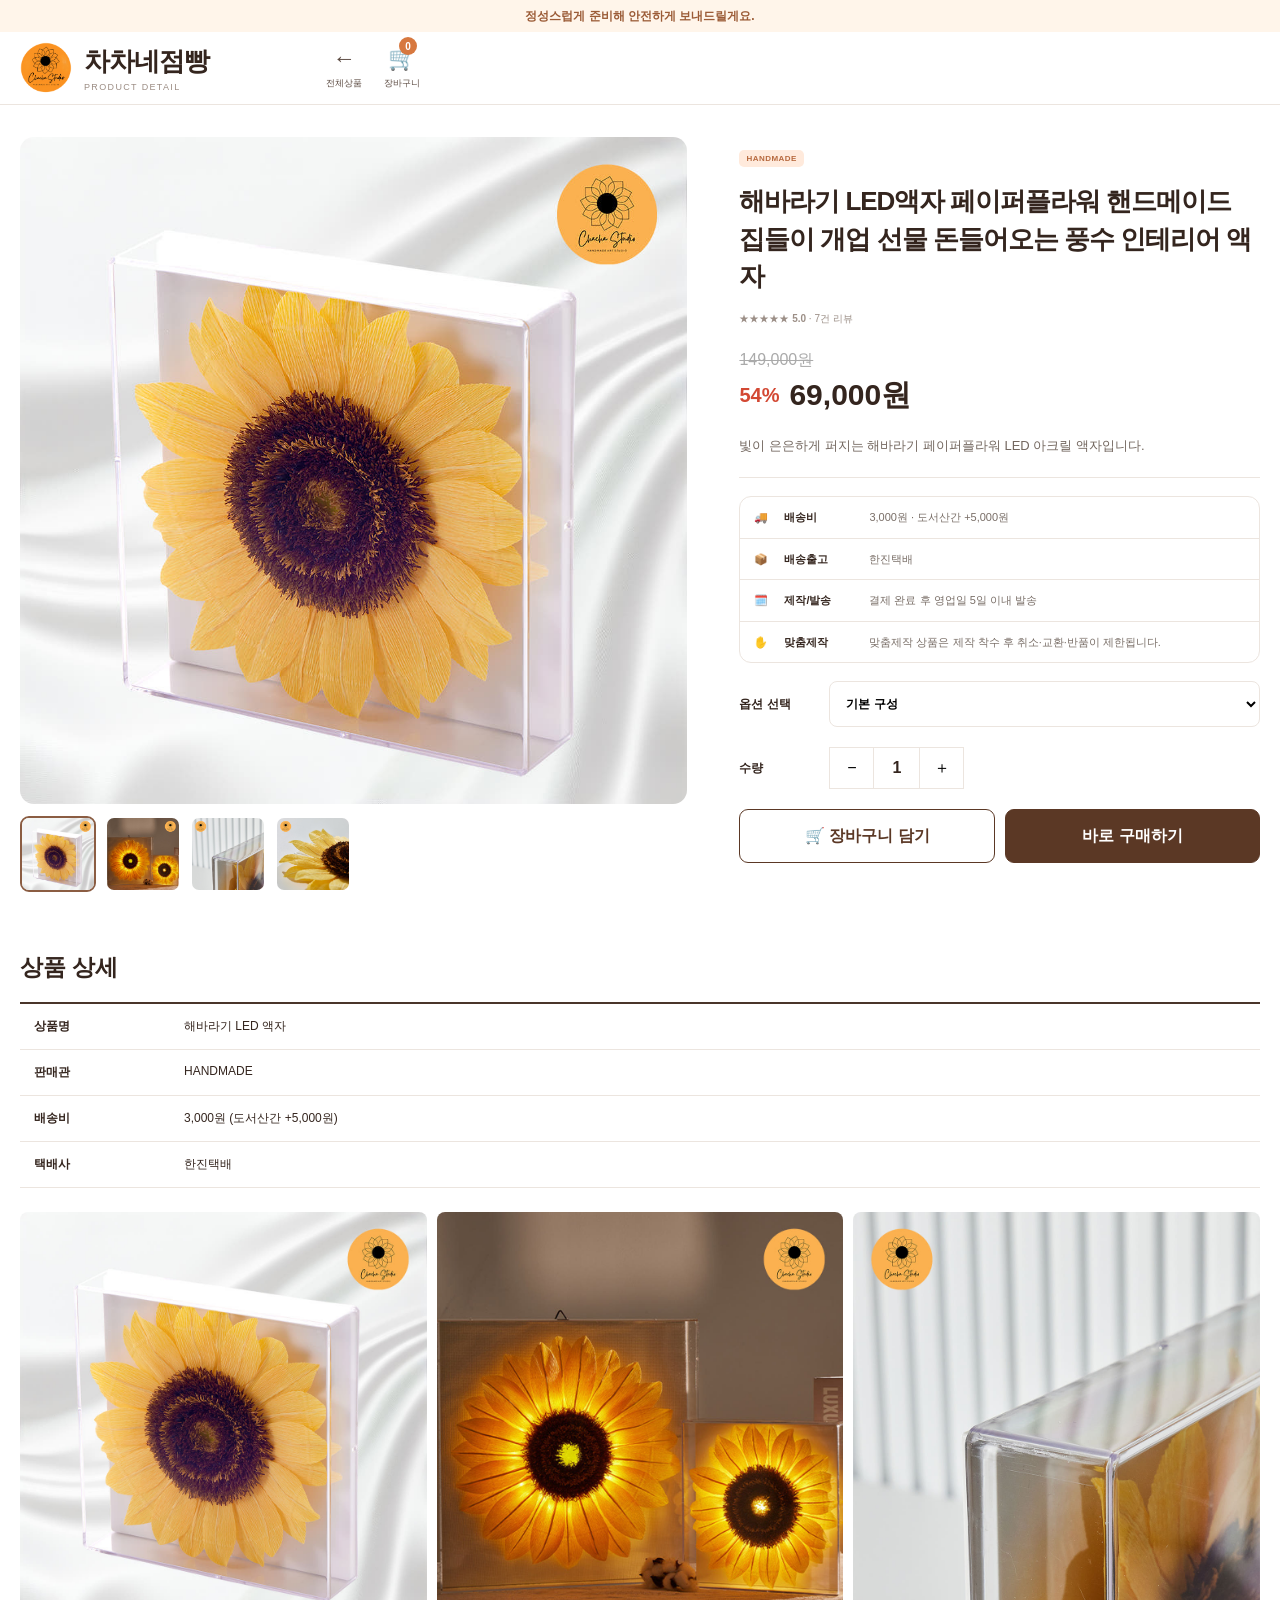
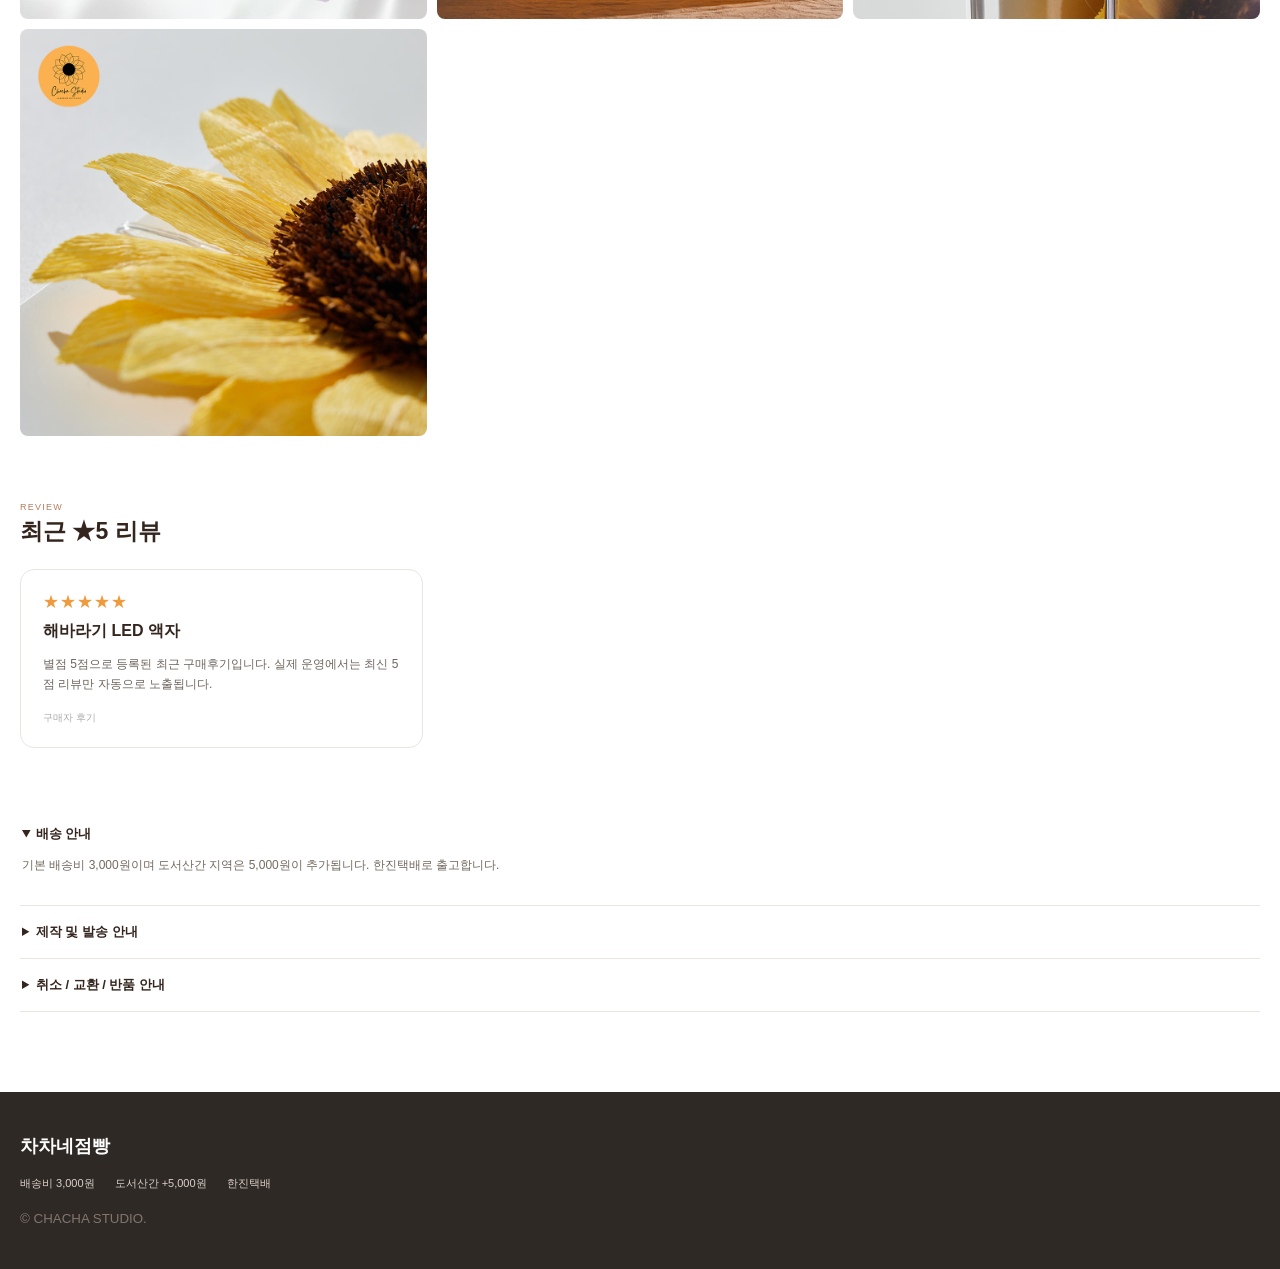
==== product.html @ c846b8ab "Add files via upload" ====
<!doctype html>
<html lang="ko">
<head>
  <meta charset="UTF-8" />
  <meta name="viewport" content="width=device-width, initial-scale=1.0" />
  <title>상품 상세 | 차차네점빵</title>
  <link rel="stylesheet" href="style.css" />
</head>
<body data-page="product">
  <div class="top-notice">정성스럽게 준비해 안전하게 보내드릴게요.</div>
  <header class="site-header compact-header"><div class="header-main wrap"><a class="brand" href="index.html"><img src="images/logo.PNG" alt="로고"><div><strong>차차네점빵</strong><span>PRODUCT DETAIL</span></div></a><div class="header-actions"><a href="shop.html" class="header-action"><span>←</span><small>전체상품</small></a><a href="#" class="header-action cart-link"><span>🛒</span><b class="cart-count">0</b><small>장바구니</small></a></div></div></header>
  <main class="product-detail wrap" id="productDetail"></main>
  <footer class="site-footer"><div class="wrap footer-inner"><strong>차차네점빵</strong><div class="footer-policy"><span>배송비 3,000원</span><span>도서산간 +5,000원</span><span>한진택배</span></div><small>© CHACHA STUDIO.</small></div></footer>
  <script src="products.js"></script><script src="script.js"></script>
</body>
</html>
---- style.css ----
:root{--ink:#34251e;--muted:#786d66;--line:#ece5df;--cream:#fffaf4;--peach:#f3a16f;--orange:#d7783f;--brown:#6d422b;--green:#758765;--soft-green:#eff4ec;--soft-peach:#fff1e8;--card:#fff;--shadow:0 12px 35px rgba(89,62,45,.08)}
*{box-sizing:border-box}html{scroll-behavior:smooth}body{margin:0;font-family:-apple-system,BlinkMacSystemFont,"Apple SD Gothic Neo","Noto Sans KR",sans-serif;color:var(--ink);background:#fff}a{color:inherit;text-decoration:none}button,input,select{font:inherit}button{cursor:pointer}img{display:block;max-width:100%}.wrap{width:min(1240px,calc(100% - 36px));margin:0 auto}.top-notice{min-height:32px;display:grid;place-items:center;padding:7px 16px;background:#fff5ea;color:#9b5b36;font-size:12px;font-weight:700;text-align:center}.site-header{position:sticky;top:0;z-index:50;background:rgba(255,255,255,.96);backdrop-filter:blur(14px);border-bottom:1px solid var(--line)}.header-main{min-height:88px;display:flex;align-items:center;gap:36px}.brand{display:flex;align-items:center;gap:12px;min-width:270px}.brand img{width:52px;height:52px;border-radius:50%;object-fit:cover}.brand strong{display:block;font-family:Georgia,"Times New Roman",serif;font-size:26px;letter-spacing:-.04em}.brand span{display:block;margin-top:3px;font-size:9px;letter-spacing:.15em;color:#9c8d84}.search-box{flex:1;max-width:430px;margin:auto;position:relative}.search-box input{width:100%;height:48px;padding:0 52px 0 20px;border:1px solid #e7ddd5;border-radius:25px;background:#fff;outline:none}.search-box input:focus{border-color:#b68a6f;box-shadow:0 0 0 3px rgba(182,138,111,.12)}.search-box button{position:absolute;right:8px;top:6px;width:38px;height:38px;border:0;background:transparent;font-size:25px;color:var(--brown)}.header-actions{display:flex;align-items:center;gap:22px}.header-action{position:relative;text-align:center;color:#5c4b42}.header-action span{display:block;font-size:23px;line-height:1.1}.header-action small{font-size:9px;white-space:nowrap}.cart-count{position:absolute;top:-9px;right:3px;display:grid;place-items:center;min-width:18px;height:18px;padding:0 5px;border-radius:10px;background:var(--orange);color:#fff;font-size:10px}.mobile-menu-button{display:none;border:0;background:transparent;font-size:25px}.main-nav{border-top:1px solid #f4efeb}.nav-inner{display:flex;align-items:center;justify-content:space-between;min-height:58px;gap:18px}.nav-inner a{display:flex;align-items:center;gap:6px;font-size:13px;font-weight:650;white-space:nowrap}.pill{padding:3px 7px;border-radius:999px;font-size:9px}.pill.peach{background:#ffe4d3;color:#c56c3d}.pill.green{background:#e3efe2;color:#617b59}.dual-hero{display:grid;grid-template-columns:1fr 1fr;gap:20px;padding-top:24px}.hero-card{position:relative;min-height:390px;border-radius:16px;overflow:hidden;background:#f7f1eb}.hero-card>img{position:absolute;right:0;top:0;width:57%;height:100%;object-fit:cover}.hero-card::after{content:"";position:absolute;inset:0;background:linear-gradient(90deg,rgba(255,251,247,.98) 0%,rgba(255,251,247,.9) 38%,rgba(255,251,247,.08) 68%);pointer-events:none}.cat-hero::after{background:linear-gradient(90deg,rgba(247,247,239,.98) 0%,rgba(247,247,239,.9) 39%,rgba(247,247,239,.06) 68%)}.hero-copy{position:relative;z-index:2;padding:58px 38px;max-width:54%}.hero-copy>span{font-size:10px;letter-spacing:.18em;color:#aa7b61}.hero-copy h1{margin:9px 0 18px;font:700 34px/1.08 Georgia,serif}.hero-copy h1 em{font:700 20px/1.4 inherit;font-family:inherit;font-style:normal}.hero-copy p{font-size:14px;line-height:1.8;color:var(--muted)}.primary-btn{display:inline-flex;margin-top:18px;padding:13px 18px;border-radius:7px;color:#fff;font-weight:700;font-size:12px}.handmade-btn{background:#b86535}.cat-btn{background:#71805e}.benefits{display:grid;grid-template-columns:repeat(5,1fr);margin-top:18px;border:1px solid var(--line);border-radius:13px;overflow:hidden;background:#fff}.benefits>div{min-height:74px;display:grid;grid-template-columns:34px 1fr;grid-template-rows:auto auto;align-content:center;padding:12px 20px;border-right:1px solid var(--line)}.benefits>div:last-child{border-right:0}.benefits b{grid-row:1/3;font-size:24px}.benefits strong{font-size:12px}.benefits span{font-size:10px;color:#8e827a}.best-sections{display:grid;grid-template-columns:1fr 1fr;gap:20px;margin-top:24px}.best-panel{padding:28px 26px;border-radius:16px}.handmade-panel{background:linear-gradient(135deg,#fff4ed,#fff)}.cat-panel{background:linear-gradient(135deg,#f3f7ef,#fff)}.section-title-row{display:flex;justify-content:space-between;align-items:flex-end;gap:14px;margin-bottom:20px}.section-title-row span{font-size:9px;letter-spacing:.14em;color:#b57d5d}.section-title-row h2{margin:2px 0;font-size:21px}.section-title-row p{margin:0;color:#8b7e76;font-size:11px}.section-title-row>a{font-size:11px;color:#8b7162}.mini-product-grid{display:grid;grid-template-columns:repeat(4,1fr);gap:12px}.mini-product-card{min-width:0}.product-thumb{position:relative;aspect-ratio:1/1;border-radius:10px;overflow:hidden;background:#f1ece7}.product-thumb img{width:100%;height:100%;object-fit:cover;transition:.3s}.product-card:hover .product-thumb img,.mini-product-card:hover .product-thumb img{transform:scale(1.035)}.product-badge{position:absolute;left:9px;top:9px;padding:5px 8px;border-radius:999px;background:rgba(255,255,255,.92);font-size:8px;font-weight:800}.mini-product-card h3{margin:9px 0 4px;font-size:12px;white-space:nowrap;overflow:hidden;text-overflow:ellipsis}.price-row{display:flex;align-items:center;gap:6px}.price-row b{color:#d45639;font-size:11px}.price-row strong{font-size:13px}.event-grid{display:grid;grid-template-columns:repeat(4,1fr);gap:14px;margin-top:24px;margin-bottom:60px}.event-grid a{position:relative;min-height:102px;padding:22px;border:1px solid var(--line);border-radius:14px;background:#fff}.event-grid strong,.event-grid span{display:block}.event-grid strong{font-size:14px}.event-grid span{margin-top:7px;max-width:80%;font-size:10px;color:#8c8179;line-height:1.5}.event-grid b{position:absolute;right:18px;bottom:15px;font-size:29px}.review-section{padding:15px 0 70px}.wide-title{border-bottom:1px solid var(--line);padding-bottom:18px}.review-grid{display:grid;grid-template-columns:repeat(3,1fr);gap:16px}.review-grid article{padding:22px;border:1px solid var(--line);border-radius:14px}.stars{color:#f09a3e;letter-spacing:.06em}.review-grid strong{display:block;margin:8px 0}.review-grid p{font-size:12px;color:#6f655e;line-height:1.7}.review-grid span{font-size:10px;color:#aaa}.site-footer{padding:42px 0;background:#2f2925;color:#d9d0ca}.footer-inner strong{font-size:18px;color:#fff}.footer-inner p{font-size:11px;line-height:1.6}.footer-policy{display:flex;flex-wrap:wrap;gap:8px 20px;margin:18px 0;font-size:11px}.footer-inner small{color:#80766f}.shop-page{padding-bottom:70px}.shop-hero{padding:55px 20px;text-align:center;background:linear-gradient(110deg,#fff7f0,#f5f5ee);border-radius:0 0 18px 18px}.shop-hero span{font-size:10px;letter-spacing:.2em;color:#aa7d64}.shop-hero h1{margin:8px 0;font:700 40px Georgia,serif}.shop-hero p{font-size:13px;color:#7e7169}.shop-toolbar{display:flex;justify-content:space-between;align-items:center;margin:32px 0 14px}.filter-tabs{display:flex;gap:8px;padding:5px;border-radius:999px;background:#f7f4f1}.filter-tabs button,.category-chips button{border:0;background:transparent;padding:10px 18px;border-radius:999px;font-size:12px}.filter-tabs button.active{background:#5b3b2a;color:#fff}.shop-toolbar select{height:42px;padding:0 35px 0 14px;border:1px solid var(--line);border-radius:10px;background:#fff}.category-chips{display:flex;gap:8px;overflow-x:auto;padding:8px 0 18px}.category-chips button{border:1px solid var(--line);white-space:nowrap;background:#fff}.category-chips button.active{border-color:#b98b6e;background:#fff3e9;color:#9a5f3c}.product-count{margin:6px 0 18px;color:#8a7f77;font-size:12px}.product-grid{display:grid;grid-template-columns:repeat(4,1fr);gap:28px 16px}.product-card-info{padding:12px 2px}.shop-label{display:inline-flex;padding:4px 7px;border-radius:5px;font-size:8px;font-weight:800;letter-spacing:.06em}.shop-label.handmade{background:#ffeadc;color:#b7693e}.shop-label.cat{background:#e7f1e5;color:#607858}.product-card h3{height:42px;margin:8px 0 7px;font-size:13px;line-height:1.55;display:-webkit-box;-webkit-line-clamp:2;-webkit-box-orient:vertical;overflow:hidden}.rating{font-size:10px;color:#9c8f87}.product-card .price-row{margin-top:7px}.product-card .price-row strong{font-size:16px}.empty-result{grid-column:1/-1;padding:80px;text-align:center;color:#999}.product-detail{padding-top:32px;padding-bottom:80px}.detail-top{display:grid;grid-template-columns:minmax(0,1fr) minmax(360px,.78fr);gap:52px}.main-image{aspect-ratio:1/1;border-radius:14px;overflow:hidden;background:#f7f3f0}.main-image img{width:100%;height:100%;object-fit:cover}.thumb-list{display:flex;gap:9px;margin-top:12px;overflow-x:auto}.thumb-list button{flex:0 0 76px;width:76px;height:76px;padding:0;border:2px solid transparent;border-radius:9px;overflow:hidden;background:#fff}.thumb-list button.active{border-color:#8b5d43}.thumb-list img{width:100%;height:100%;object-fit:cover}.purchase-panel{padding:10px 0}.purchase-panel h1{margin:16px 0;font-size:26px;line-height:1.45;letter-spacing:-.04em}.purchase-panel del{display:block;margin-top:24px;color:#aaa}.detail-price{display:flex;align-items:center;gap:10px;margin:4px 0 18px}.detail-price b{font-size:20px;color:#d34833}.detail-price strong{font-size:30px}.detail-desc{padding-bottom:20px;border-bottom:1px solid var(--line);color:#73675f;font-size:13px;line-height:1.8}.service-card{margin:18px 0;border:1px solid var(--line);border-radius:12px;overflow:hidden}.service-card>div{display:grid;grid-template-columns:30px 85px 1fr;align-items:center;padding:12px 14px;border-bottom:1px solid var(--line);font-size:11px}.service-card>div:last-child{border-bottom:0}.service-card span{color:#796e67;line-height:1.5}.option-label{display:grid;grid-template-columns:90px 1fr;align-items:center;margin-top:18px;font-size:12px;font-weight:700}.option-label select{height:46px;border:1px solid var(--line);border-radius:8px;padding:0 12px;background:#fff}.quantity-row{display:flex;align-items:center;gap:0;margin:20px 0}.quantity-row>span{width:90px;font-size:12px;font-weight:700}.quantity-row button,.quantity-row b{display:grid;place-items:center;width:45px;height:42px;border:1px solid var(--line);background:#fff}.quantity-row b{border-left:0;border-right:0}.buy-actions{display:grid;grid-template-columns:1fr 1fr;gap:10px}.outline-btn,.solid-btn{min-height:54px;border-radius:9px;font-weight:800}.outline-btn{border:1px solid #5b3825;background:#fff;color:#5b3825}.solid-btn{border:1px solid #5b3825;background:#5b3825;color:#fff}.detail-content,.product-reviews,.policy-accordion{margin-top:60px}.detail-content>h2,.product-reviews h2{font-size:23px}.detail-info-table{border-top:2px solid #4a352a}.detail-info-table>div{display:grid;grid-template-columns:150px 1fr;padding:14px;border-bottom:1px solid var(--line);font-size:12px}.detail-photo-grid{display:grid;grid-template-columns:repeat(3,1fr);gap:10px;margin-top:24px}.detail-photo-grid img{width:100%;aspect-ratio:1/1;object-fit:cover;border-radius:8px}.empty-review{padding:40px;border:1px solid var(--line);border-radius:12px;text-align:center;color:#999}.policy-accordion details{border-bottom:1px solid var(--line);padding:17px 2px}.policy-accordion summary{font-weight:700;font-size:13px;cursor:pointer}.policy-accordion p{font-size:12px;color:#736960;line-height:1.8}.compact-header .header-main{min-height:72px}
@media(max-width:900px){.header-main{min-height:70px;gap:12px}.brand{min-width:0}.brand img{width:42px;height:42px}.brand strong{font-size:19px}.brand span{display:none}.header-main>.search-box{display:none}.header-actions{margin-left:auto;gap:12px}.header-action small{display:none}.mobile-menu-button{display:block}.main-nav{display:none}.main-nav.open{display:block;position:absolute;left:0;right:0;background:#fff;box-shadow:var(--shadow)}.nav-inner{display:grid;grid-template-columns:1fr 1fr;padding:14px 0}.dual-hero{grid-template-columns:1fr}.hero-card{min-height:330px}.best-sections{grid-template-columns:1fr}.benefits{grid-template-columns:repeat(2,1fr)}.benefits>div:nth-child(2n){border-right:0}.benefits>div:last-child{grid-column:1/-1;border-top:1px solid var(--line)}.product-grid{grid-template-columns:repeat(3,1fr)}.detail-top{grid-template-columns:1fr}.purchase-panel{max-width:none}.detail-photo-grid{grid-template-columns:repeat(2,1fr)}}
@media(max-width:640px){.wrap{width:min(100% - 24px,1240px)}.top-notice{font-size:10px}.header-main{min-height:64px}.brand img{width:38px;height:38px}.brand strong{font-size:18px}.hero-card{min-height:310px}.hero-card>img{width:62%}.hero-copy{padding:42px 22px;max-width:66%}.hero-copy h1{font-size:27px}.hero-copy h1 em{font-size:17px}.hero-copy p{font-size:12px}.benefits>div{padding:11px 13px}.best-panel{padding:22px 16px}.mini-product-grid{grid-template-columns:repeat(2,1fr);gap:18px 10px}.event-grid{grid-template-columns:1fr 1fr}.event-grid a{min-height:112px;padding:17px}.review-grid{grid-template-columns:1fr}.shop-hero{padding:42px 10px}.shop-hero h1{font-size:32px}.shop-toolbar{align-items:flex-start;gap:12px;flex-direction:column}.filter-tabs{width:100%;display:grid;grid-template-columns:repeat(3,1fr)}.filter-tabs button{padding:10px 5px}.shop-toolbar select{align-self:flex-end}.product-grid{grid-template-columns:repeat(2,1fr);gap:24px 10px}.product-card h3{font-size:12px}.product-card .price-row strong{font-size:14px}.detail-top{gap:25px}.purchase-panel h1{font-size:21px}.detail-price strong{font-size:26px}.service-card>div{grid-template-columns:26px 72px 1fr;padding:11px 10px}.buy-actions{position:sticky;bottom:0;z-index:20;padding:10px 0;background:rgba(255,255,255,.96)}.detail-info-table>div{grid-template-columns:90px 1fr}.detail-photo-grid{grid-template-columns:1fr}.thumb-list button{flex-basis:62px;width:62px;height:62px}}
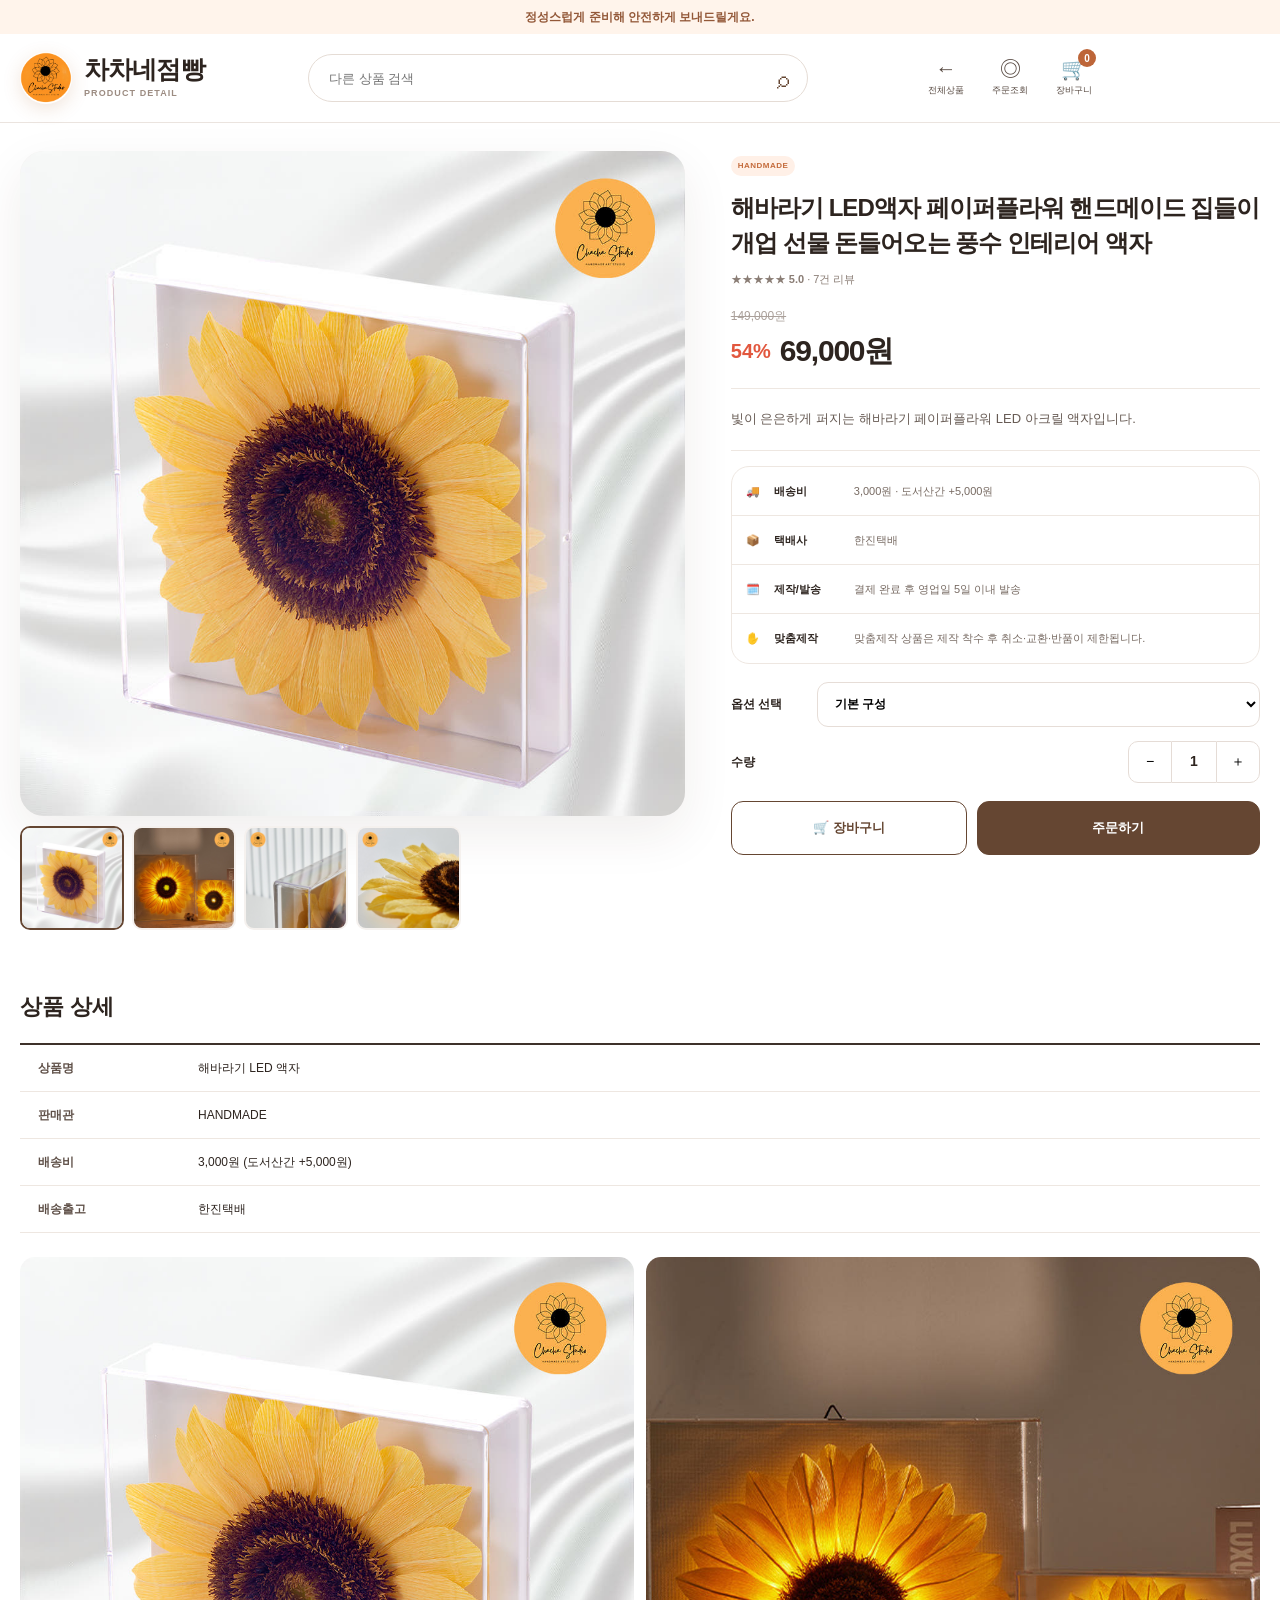
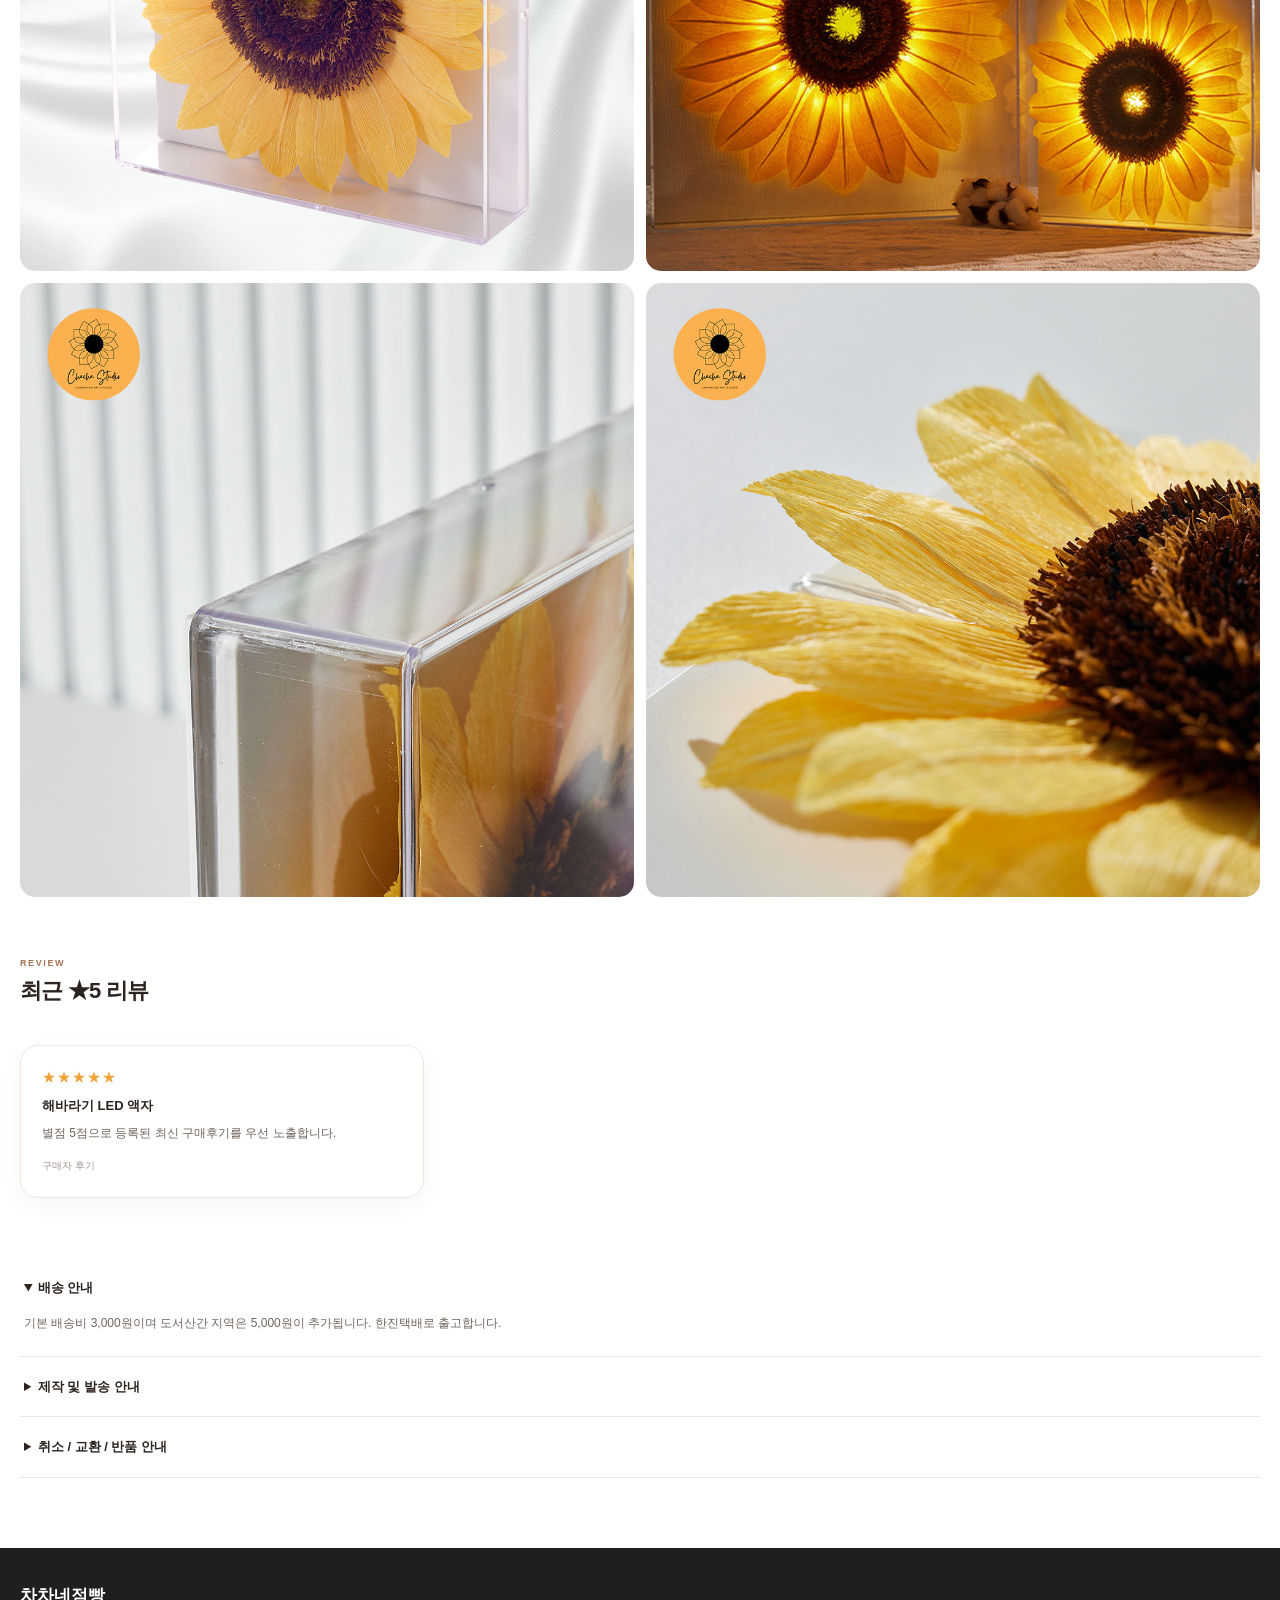
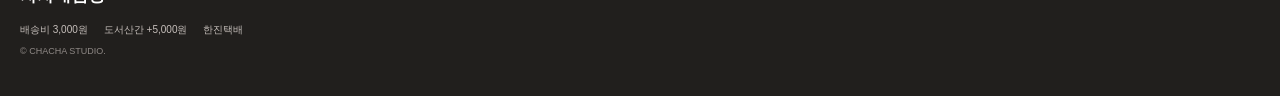
==== commit 78de5707: "Add files via upload" ====
--- a/product.html
+++ b/product.html
@@ -1,16 +1 @@
-<!doctype html>
-<html lang="ko">
-<head>
-  <meta charset="UTF-8" />
-  <meta name="viewport" content="width=device-width, initial-scale=1.0" />
-  <title>상품 상세 | 차차네점빵</title>
-  <link rel="stylesheet" href="style.css" />
-</head>
-<body data-page="product">
-  <div class="top-notice">정성스럽게 준비해 안전하게 보내드릴게요.</div>
-  <header class="site-header compact-header"><div class="header-main wrap"><a class="brand" href="index.html"><img src="images/logo.PNG" alt="로고"><div><strong>차차네점빵</strong><span>PRODUCT DETAIL</span></div></a><div class="header-actions"><a href="shop.html" class="header-action"><span>←</span><small>전체상품</small></a><a href="#" class="header-action cart-link"><span>🛒</span><b class="cart-count">0</b><small>장바구니</small></a></div></div></header>
-  <main class="product-detail wrap" id="productDetail"></main>
-  <footer class="site-footer"><div class="wrap footer-inner"><strong>차차네점빵</strong><div class="footer-policy"><span>배송비 3,000원</span><span>도서산간 +5,000원</span><span>한진택배</span></div><small>© CHACHA STUDIO.</small></div></footer>
-  <script src="products.js"></script><script src="script.js"></script>
-</body>
-</html>
+<!doctype html><html lang="ko"><head><meta charset="UTF-8"><meta name="viewport" content="width=device-width,initial-scale=1"><title>상품 상세 | 차차네점빵</title><link rel="stylesheet" href="style.css"></head><body data-page="product"><div class="top-notice">정성스럽게 준비해 안전하게 보내드릴게요.</div><header class="site-header"><div class="header-main wrap"><a class="brand" href="index.html"><img src="images/logo.PNG" alt="로고"><div><strong>차차네점빵</strong><span>PRODUCT DETAIL</span></div></a><form class="search-box" action="shop.html"><input name="q" placeholder="다른 상품 검색"><button>⌕</button></form><div class="header-actions"><a href="shop.html" class="header-action"><span>←</span><small>전체상품</small></a><a href="order-status.html" class="header-action"><span>◎</span><small>주문조회</small></a><a href="order.html" class="header-action cart-link"><span>🛒</span><b class="cart-count">0</b><small>장바구니</small></a></div></div></header><main class="product-detail wrap" id="productDetail"></main><footer class="site-footer"><div class="wrap footer-inner"><strong>차차네점빵</strong><div class="footer-policy"><span>배송비 3,000원</span><span>도서산간 +5,000원</span><span>한진택배</span></div><small>© CHACHA STUDIO.</small></div></footer><script src="products.js"></script><script src="script.js"></script></body></html>
--- a/style.css
+++ b/style.css
@@ -1,4 +1,39 @@
-:root{--ink:#34251e;--muted:#786d66;--line:#ece5df;--cream:#fffaf4;--peach:#f3a16f;--orange:#d7783f;--brown:#6d422b;--green:#758765;--soft-green:#eff4ec;--soft-peach:#fff1e8;--card:#fff;--shadow:0 12px 35px rgba(89,62,45,.08)}
-*{box-sizing:border-box}html{scroll-behavior:smooth}body{margin:0;font-family:-apple-system,BlinkMacSystemFont,"Apple SD Gothic Neo","Noto Sans KR",sans-serif;color:var(--ink);background:#fff}a{color:inherit;text-decoration:none}button,input,select{font:inherit}button{cursor:pointer}img{display:block;max-width:100%}.wrap{width:min(1240px,calc(100% - 36px));margin:0 auto}.top-notice{min-height:32px;display:grid;place-items:center;padding:7px 16px;background:#fff5ea;color:#9b5b36;font-size:12px;font-weight:700;text-align:center}.site-header{position:sticky;top:0;z-index:50;background:rgba(255,255,255,.96);backdrop-filter:blur(14px);border-bottom:1px solid var(--line)}.header-main{min-height:88px;display:flex;align-items:center;gap:36px}.brand{display:flex;align-items:center;gap:12px;min-width:270px}.brand img{width:52px;height:52px;border-radius:50%;object-fit:cover}.brand strong{display:block;font-family:Georgia,"Times New Roman",serif;font-size:26px;letter-spacing:-.04em}.brand span{display:block;margin-top:3px;font-size:9px;letter-spacing:.15em;color:#9c8d84}.search-box{flex:1;max-width:430px;margin:auto;position:relative}.search-box input{width:100%;height:48px;padding:0 52px 0 20px;border:1px solid #e7ddd5;border-radius:25px;background:#fff;outline:none}.search-box input:focus{border-color:#b68a6f;box-shadow:0 0 0 3px rgba(182,138,111,.12)}.search-box button{position:absolute;right:8px;top:6px;width:38px;height:38px;border:0;background:transparent;font-size:25px;color:var(--brown)}.header-actions{display:flex;align-items:center;gap:22px}.header-action{position:relative;text-align:center;color:#5c4b42}.header-action span{display:block;font-size:23px;line-height:1.1}.header-action small{font-size:9px;white-space:nowrap}.cart-count{position:absolute;top:-9px;right:3px;display:grid;place-items:center;min-width:18px;height:18px;padding:0 5px;border-radius:10px;background:var(--orange);color:#fff;font-size:10px}.mobile-menu-button{display:none;border:0;background:transparent;font-size:25px}.main-nav{border-top:1px solid #f4efeb}.nav-inner{display:flex;align-items:center;justify-content:space-between;min-height:58px;gap:18px}.nav-inner a{display:flex;align-items:center;gap:6px;font-size:13px;font-weight:650;white-space:nowrap}.pill{padding:3px 7px;border-radius:999px;font-size:9px}.pill.peach{background:#ffe4d3;color:#c56c3d}.pill.green{background:#e3efe2;color:#617b59}.dual-hero{display:grid;grid-template-columns:1fr 1fr;gap:20px;padding-top:24px}.hero-card{position:relative;min-height:390px;border-radius:16px;overflow:hidden;background:#f7f1eb}.hero-card>img{position:absolute;right:0;top:0;width:57%;height:100%;object-fit:cover}.hero-card::after{content:"";position:absolute;inset:0;background:linear-gradient(90deg,rgba(255,251,247,.98) 0%,rgba(255,251,247,.9) 38%,rgba(255,251,247,.08) 68%);pointer-events:none}.cat-hero::after{background:linear-gradient(90deg,rgba(247,247,239,.98) 0%,rgba(247,247,239,.9) 39%,rgba(247,247,239,.06) 68%)}.hero-copy{position:relative;z-index:2;padding:58px 38px;max-width:54%}.hero-copy>span{font-size:10px;letter-spacing:.18em;color:#aa7b61}.hero-copy h1{margin:9px 0 18px;font:700 34px/1.08 Georgia,serif}.hero-copy h1 em{font:700 20px/1.4 inherit;font-family:inherit;font-style:normal}.hero-copy p{font-size:14px;line-height:1.8;color:var(--muted)}.primary-btn{display:inline-flex;margin-top:18px;padding:13px 18px;border-radius:7px;color:#fff;font-weight:700;font-size:12px}.handmade-btn{background:#b86535}.cat-btn{background:#71805e}.benefits{display:grid;grid-template-columns:repeat(5,1fr);margin-top:18px;border:1px solid var(--line);border-radius:13px;overflow:hidden;background:#fff}.benefits>div{min-height:74px;display:grid;grid-template-columns:34px 1fr;grid-template-rows:auto auto;align-content:center;padding:12px 20px;border-right:1px solid var(--line)}.benefits>div:last-child{border-right:0}.benefits b{grid-row:1/3;font-size:24px}.benefits strong{font-size:12px}.benefits span{font-size:10px;color:#8e827a}.best-sections{display:grid;grid-template-columns:1fr 1fr;gap:20px;margin-top:24px}.best-panel{padding:28px 26px;border-radius:16px}.handmade-panel{background:linear-gradient(135deg,#fff4ed,#fff)}.cat-panel{background:linear-gradient(135deg,#f3f7ef,#fff)}.section-title-row{display:flex;justify-content:space-between;align-items:flex-end;gap:14px;margin-bottom:20px}.section-title-row span{font-size:9px;letter-spacing:.14em;color:#b57d5d}.section-title-row h2{margin:2px 0;font-size:21px}.section-title-row p{margin:0;color:#8b7e76;font-size:11px}.section-title-row>a{font-size:11px;color:#8b7162}.mini-product-grid{display:grid;grid-template-columns:repeat(4,1fr);gap:12px}.mini-product-card{min-width:0}.product-thumb{position:relative;aspect-ratio:1/1;border-radius:10px;overflow:hidden;background:#f1ece7}.product-thumb img{width:100%;height:100%;object-fit:cover;transition:.3s}.product-card:hover .product-thumb img,.mini-product-card:hover .product-thumb img{transform:scale(1.035)}.product-badge{position:absolute;left:9px;top:9px;padding:5px 8px;border-radius:999px;background:rgba(255,255,255,.92);font-size:8px;font-weight:800}.mini-product-card h3{margin:9px 0 4px;font-size:12px;white-space:nowrap;overflow:hidden;text-overflow:ellipsis}.price-row{display:flex;align-items:center;gap:6px}.price-row b{color:#d45639;font-size:11px}.price-row strong{font-size:13px}.event-grid{display:grid;grid-template-columns:repeat(4,1fr);gap:14px;margin-top:24px;margin-bottom:60px}.event-grid a{position:relative;min-height:102px;padding:22px;border:1px solid var(--line);border-radius:14px;background:#fff}.event-grid strong,.event-grid span{display:block}.event-grid strong{font-size:14px}.event-grid span{margin-top:7px;max-width:80%;font-size:10px;color:#8c8179;line-height:1.5}.event-grid b{position:absolute;right:18px;bottom:15px;font-size:29px}.review-section{padding:15px 0 70px}.wide-title{border-bottom:1px solid var(--line);padding-bottom:18px}.review-grid{display:grid;grid-template-columns:repeat(3,1fr);gap:16px}.review-grid article{padding:22px;border:1px solid var(--line);border-radius:14px}.stars{color:#f09a3e;letter-spacing:.06em}.review-grid strong{display:block;margin:8px 0}.review-grid p{font-size:12px;color:#6f655e;line-height:1.7}.review-grid span{font-size:10px;color:#aaa}.site-footer{padding:42px 0;background:#2f2925;color:#d9d0ca}.footer-inner strong{font-size:18px;color:#fff}.footer-inner p{font-size:11px;line-height:1.6}.footer-policy{display:flex;flex-wrap:wrap;gap:8px 20px;margin:18px 0;font-size:11px}.footer-inner small{color:#80766f}.shop-page{padding-bottom:70px}.shop-hero{padding:55px 20px;text-align:center;background:linear-gradient(110deg,#fff7f0,#f5f5ee);border-radius:0 0 18px 18px}.shop-hero span{font-size:10px;letter-spacing:.2em;color:#aa7d64}.shop-hero h1{margin:8px 0;font:700 40px Georgia,serif}.shop-hero p{font-size:13px;color:#7e7169}.shop-toolbar{display:flex;justify-content:space-between;align-items:center;margin:32px 0 14px}.filter-tabs{display:flex;gap:8px;padding:5px;border-radius:999px;background:#f7f4f1}.filter-tabs button,.category-chips button{border:0;background:transparent;padding:10px 18px;border-radius:999px;font-size:12px}.filter-tabs button.active{background:#5b3b2a;color:#fff}.shop-toolbar select{height:42px;padding:0 35px 0 14px;border:1px solid var(--line);border-radius:10px;background:#fff}.category-chips{display:flex;gap:8px;overflow-x:auto;padding:8px 0 18px}.category-chips button{border:1px solid var(--line);white-space:nowrap;background:#fff}.category-chips button.active{border-color:#b98b6e;background:#fff3e9;color:#9a5f3c}.product-count{margin:6px 0 18px;color:#8a7f77;font-size:12px}.product-grid{display:grid;grid-template-columns:repeat(4,1fr);gap:28px 16px}.product-card-info{padding:12px 2px}.shop-label{display:inline-flex;padding:4px 7px;border-radius:5px;font-size:8px;font-weight:800;letter-spacing:.06em}.shop-label.handmade{background:#ffeadc;color:#b7693e}.shop-label.cat{background:#e7f1e5;color:#607858}.product-card h3{height:42px;margin:8px 0 7px;font-size:13px;line-height:1.55;display:-webkit-box;-webkit-line-clamp:2;-webkit-box-orient:vertical;overflow:hidden}.rating{font-size:10px;color:#9c8f87}.product-card .price-row{margin-top:7px}.product-card .price-row strong{font-size:16px}.empty-result{grid-column:1/-1;padding:80px;text-align:center;color:#999}.product-detail{padding-top:32px;padding-bottom:80px}.detail-top{display:grid;grid-template-columns:minmax(0,1fr) minmax(360px,.78fr);gap:52px}.main-image{aspect-ratio:1/1;border-radius:14px;overflow:hidden;background:#f7f3f0}.main-image img{width:100%;height:100%;object-fit:cover}.thumb-list{display:flex;gap:9px;margin-top:12px;overflow-x:auto}.thumb-list button{flex:0 0 76px;width:76px;height:76px;padding:0;border:2px solid transparent;border-radius:9px;overflow:hidden;background:#fff}.thumb-list button.active{border-color:#8b5d43}.thumb-list img{width:100%;height:100%;object-fit:cover}.purchase-panel{padding:10px 0}.purchase-panel h1{margin:16px 0;font-size:26px;line-height:1.45;letter-spacing:-.04em}.purchase-panel del{display:block;margin-top:24px;color:#aaa}.detail-price{display:flex;align-items:center;gap:10px;margin:4px 0 18px}.detail-price b{font-size:20px;color:#d34833}.detail-price strong{font-size:30px}.detail-desc{padding-bottom:20px;border-bottom:1px solid var(--line);color:#73675f;font-size:13px;line-height:1.8}.service-card{margin:18px 0;border:1px solid var(--line);border-radius:12px;overflow:hidden}.service-card>div{display:grid;grid-template-columns:30px 85px 1fr;align-items:center;padding:12px 14px;border-bottom:1px solid var(--line);font-size:11px}.service-card>div:last-child{border-bottom:0}.service-card span{color:#796e67;line-height:1.5}.option-label{display:grid;grid-template-columns:90px 1fr;align-items:center;margin-top:18px;font-size:12px;font-weight:700}.option-label select{height:46px;border:1px solid var(--line);border-radius:8px;padding:0 12px;background:#fff}.quantity-row{display:flex;align-items:center;gap:0;margin:20px 0}.quantity-row>span{width:90px;font-size:12px;font-weight:700}.quantity-row button,.quantity-row b{display:grid;place-items:center;width:45px;height:42px;border:1px solid var(--line);background:#fff}.quantity-row b{border-left:0;border-right:0}.buy-actions{display:grid;grid-template-columns:1fr 1fr;gap:10px}.outline-btn,.solid-btn{min-height:54px;border-radius:9px;font-weight:800}.outline-btn{border:1px solid #5b3825;background:#fff;color:#5b3825}.solid-btn{border:1px solid #5b3825;background:#5b3825;color:#fff}.detail-content,.product-reviews,.policy-accordion{margin-top:60px}.detail-content>h2,.product-reviews h2{font-size:23px}.detail-info-table{border-top:2px solid #4a352a}.detail-info-table>div{display:grid;grid-template-columns:150px 1fr;padding:14px;border-bottom:1px solid var(--line);font-size:12px}.detail-photo-grid{display:grid;grid-template-columns:repeat(3,1fr);gap:10px;margin-top:24px}.detail-photo-grid img{width:100%;aspect-ratio:1/1;object-fit:cover;border-radius:8px}.empty-review{padding:40px;border:1px solid var(--line);border-radius:12px;text-align:center;color:#999}.policy-accordion details{border-bottom:1px solid var(--line);padding:17px 2px}.policy-accordion summary{font-weight:700;font-size:13px;cursor:pointer}.policy-accordion p{font-size:12px;color:#736960;line-height:1.8}.compact-header .header-main{min-height:72px}
-@media(max-width:900px){.header-main{min-height:70px;gap:12px}.brand{min-width:0}.brand img{width:42px;height:42px}.brand strong{font-size:19px}.brand span{display:none}.header-main>.search-box{display:none}.header-actions{margin-left:auto;gap:12px}.header-action small{display:none}.mobile-menu-button{display:block}.main-nav{display:none}.main-nav.open{display:block;position:absolute;left:0;right:0;background:#fff;box-shadow:var(--shadow)}.nav-inner{display:grid;grid-template-columns:1fr 1fr;padding:14px 0}.dual-hero{grid-template-columns:1fr}.hero-card{min-height:330px}.best-sections{grid-template-columns:1fr}.benefits{grid-template-columns:repeat(2,1fr)}.benefits>div:nth-child(2n){border-right:0}.benefits>div:last-child{grid-column:1/-1;border-top:1px solid var(--line)}.product-grid{grid-template-columns:repeat(3,1fr)}.detail-top{grid-template-columns:1fr}.purchase-panel{max-width:none}.detail-photo-grid{grid-template-columns:repeat(2,1fr)}}
-@media(max-width:640px){.wrap{width:min(100% - 24px,1240px)}.top-notice{font-size:10px}.header-main{min-height:64px}.brand img{width:38px;height:38px}.brand strong{font-size:18px}.hero-card{min-height:310px}.hero-card>img{width:62%}.hero-copy{padding:42px 22px;max-width:66%}.hero-copy h1{font-size:27px}.hero-copy h1 em{font-size:17px}.hero-copy p{font-size:12px}.benefits>div{padding:11px 13px}.best-panel{padding:22px 16px}.mini-product-grid{grid-template-columns:repeat(2,1fr);gap:18px 10px}.event-grid{grid-template-columns:1fr 1fr}.event-grid a{min-height:112px;padding:17px}.review-grid{grid-template-columns:1fr}.shop-hero{padding:42px 10px}.shop-hero h1{font-size:32px}.shop-toolbar{align-items:flex-start;gap:12px;flex-direction:column}.filter-tabs{width:100%;display:grid;grid-template-columns:repeat(3,1fr)}.filter-tabs button{padding:10px 5px}.shop-toolbar select{align-self:flex-end}.product-grid{grid-template-columns:repeat(2,1fr);gap:24px 10px}.product-card h3{font-size:12px}.product-card .price-row strong{font-size:14px}.detail-top{gap:25px}.purchase-panel h1{font-size:21px}.detail-price strong{font-size:26px}.service-card>div{grid-template-columns:26px 72px 1fr;padding:11px 10px}.buy-actions{position:sticky;bottom:0;z-index:20;padding:10px 0;background:rgba(255,255,255,.96)}.detail-info-table>div{grid-template-columns:90px 1fr}.detail-photo-grid{grid-template-columns:1fr}.thumb-list button{flex-basis:62px;width:62px;height:62px}}
+/* CHACHA STUDIO · premium responsive storefront */
+:root{
+  --ink:#2d241f;--muted:#756a63;--subtle:#9f948d;--line:#eee7e1;--paper:#fff;--cream:#fffaf6;
+  --peach:#ee9b67;--orange:#bd6538;--orange-dark:#94502e;--brown:#654632;--green:#728466;--green-dark:#53654a;
+  --soft-peach:#fff1e7;--soft-green:#eff5ec;--soft-gold:#fbf4df;--shadow:0 18px 50px rgba(65,44,31,.08);
+  --shadow-sm:0 8px 24px rgba(65,44,31,.07);--radius-xl:28px;--radius-lg:20px;--radius-md:14px;
+}
+*{box-sizing:border-box}html{scroll-behavior:smooth;-webkit-text-size-adjust:100%}body{margin:0;background:#fff;color:var(--ink);font-family:-apple-system,BlinkMacSystemFont,"Apple SD Gothic Neo","Noto Sans KR",sans-serif;line-height:1.5;overflow-x:hidden}a{color:inherit;text-decoration:none}button,input,select,textarea{font:inherit}button{cursor:pointer}img{display:block;max-width:100%}.wrap{width:min(1240px,calc(100% - 40px));margin-inline:auto}
+
+/* shared header */
+.top-notice{display:flex;align-items:center;justify-content:center;min-height:34px;padding:7px 16px;background:#fff4eb;color:#935838;font-size:12px;font-weight:800;text-align:center}.site-header{position:sticky;top:0;z-index:80;background:rgba(255,255,255,.94);backdrop-filter:blur(18px);border-bottom:1px solid rgba(231,222,216,.8)}.header-main{min-height:88px;display:grid;grid-template-columns:260px minmax(260px,500px) 260px;gap:28px;align-items:center}.brand{display:flex;align-items:center;gap:12px;min-width:0}.brand img{width:52px;height:52px;border-radius:50%;object-fit:cover;box-shadow:0 5px 18px rgba(174,103,50,.17);flex:none}.brand strong{display:block;font:700 25px/1.1 Georgia,"Times New Roman",serif;letter-spacing:-.035em;white-space:nowrap}.brand span{display:block;margin-top:4px;color:#9c8c82;font-size:9px;font-weight:700;letter-spacing:.12em;white-space:nowrap}.search-box{position:relative;width:100%}.search-box input{width:100%;height:48px;padding:0 52px 0 20px;border:1px solid #e5dcd5;border-radius:999px;background:#fff;outline:none;color:var(--ink);font-size:13px;transition:.2s}.search-box input:focus{border-color:#c28e6d;box-shadow:0 0 0 4px rgba(194,142,109,.11)}.search-box button{position:absolute;right:7px;top:6px;width:36px;height:36px;border:0;background:transparent;color:var(--brown);font-size:24px}.header-actions{display:flex;justify-content:flex-end;align-items:center;gap:20px}.header-action{position:relative;display:grid;justify-items:center;min-width:44px;color:#574941}.header-action span{font-size:21px;line-height:1}.header-action small{margin-top:5px;font-size:9px;white-space:nowrap}.cart-count{position:absolute;right:0;top:-9px;display:grid;place-items:center;min-width:18px;height:18px;padding:0 5px;border-radius:999px;background:var(--orange);color:#fff;font-size:10px}.mobile-menu-button{display:none;border:0;background:transparent;padding:7px;font-size:25px;color:var(--ink)}.main-nav{border-top:1px solid #f2ece8;background:#fff}.nav-inner{display:flex;align-items:center;justify-content:space-between;gap:20px;min-height:55px;overflow-x:auto;scrollbar-width:none}.nav-inner::-webkit-scrollbar{display:none}.nav-inner a{display:flex;align-items:center;gap:6px;flex:none;font-size:12px;font-weight:800;white-space:nowrap}.pill{padding:3px 7px;border-radius:999px;font-size:8px}.pill.peach{background:#ffe6d8;color:#bd683e}.pill.green{background:#e5efe1;color:#5c7552}
+
+/* home */
+.home-intro{padding:28px 0 6px}.intro-kicker{display:flex;align-items:center;gap:10px;color:#a67659;font-size:10px;font-weight:900;letter-spacing:.2em}.intro-kicker:before{content:"";width:34px;height:1px;background:#cda081}.home-intro h1{max-width:780px;margin:12px 0 7px;font:700 clamp(28px,4vw,52px)/1.08 Georgia,"Times New Roman",serif;letter-spacing:-.05em}.home-intro p{margin:0;color:var(--muted);font-size:14px}.dual-hero{display:grid;grid-template-columns:1fr 1fr;gap:18px;padding-top:20px}.hero-card{position:relative;min-height:430px;border-radius:var(--radius-xl);overflow:hidden;box-shadow:var(--shadow);isolation:isolate}.hero-card>img{position:absolute;inset:0;width:100%;height:100%;object-fit:cover;z-index:-2}.hero-card:after{content:"";position:absolute;inset:0;z-index:-1;background:linear-gradient(90deg,rgba(255,250,246,.98) 0%,rgba(255,250,246,.92) 36%,rgba(255,250,246,.5) 55%,rgba(255,250,246,.08) 100%)}.cat-hero:after{background:linear-gradient(90deg,rgba(246,249,244,.99) 0%,rgba(246,249,244,.92) 38%,rgba(246,249,244,.5) 56%,rgba(246,249,244,.08) 100%)}.hero-copy{width:53%;padding:64px 38px}.hero-copy>span{font-size:10px;font-weight:900;letter-spacing:.17em;color:#9b7259}.hero-copy h2{margin:10px 0 14px;font:700 clamp(30px,3vw,44px)/1.05 Georgia,"Times New Roman",serif;letter-spacing:-.04em}.hero-copy h2 em{display:block;margin-top:8px;font:700 20px/1.3 inherit;font-style:normal}.hero-copy p{margin:0;color:var(--muted);font-size:13px;line-height:1.75}.primary-btn{display:inline-flex;align-items:center;justify-content:center;margin-top:24px;padding:13px 18px;border-radius:11px;color:#fff;font-size:12px;font-weight:850;box-shadow:0 8px 20px rgba(104,67,47,.13)}.handmade-btn{background:var(--orange)}.cat-btn{background:var(--green-dark)}
+.benefits{display:grid;grid-template-columns:repeat(5,1fr);margin-top:20px;border:1px solid var(--line);border-radius:18px;background:#fff;overflow:hidden}.benefits>div{min-height:82px;display:grid;grid-template-columns:36px 1fr;grid-template-rows:auto auto;align-content:center;padding:13px 18px;border-right:1px solid var(--line)}.benefits>div:last-child{border-right:0}.benefits b{grid-row:1/3;align-self:center;font-size:22px}.benefits strong{font-size:12px}.benefits span{font-size:10px;color:#8b7e76}
+.best-sections{display:grid;grid-template-columns:1fr 1fr;gap:18px;margin-top:22px}.best-panel{padding:28px;border-radius:24px}.handmade-panel{background:linear-gradient(145deg,#fff9f5,#fff0e6)}.cat-panel{background:linear-gradient(145deg,#f8faf6,#edf4e9)}.section-title-row{display:flex;align-items:flex-end;justify-content:space-between;gap:18px;margin-bottom:18px}.section-title-row>div>span{display:block;margin-bottom:4px;color:#a57355;font-size:9px;font-weight:900;letter-spacing:.18em}.cat-panel .section-title-row>div>span{color:#718466}.section-title-row h2{margin:0;font-size:22px;letter-spacing:-.035em}.section-title-row p{margin:5px 0 0;color:var(--muted);font-size:11px}.section-title-row>a{font-size:11px;font-weight:800;color:#76675f;white-space:nowrap}.mini-product-grid{display:grid;grid-template-columns:repeat(4,minmax(0,1fr));gap:12px}.mini-product-card{min-width:0}.product-thumb{position:relative;aspect-ratio:1/1;overflow:hidden;border-radius:15px;background:#f4f0ec}.product-thumb img{width:100%;height:100%;object-fit:cover;transition:transform .28s ease}.mini-product-card:hover .product-thumb img,.product-card:hover .product-thumb img{transform:scale(1.035)}.product-badge{position:absolute;top:9px;left:9px;padding:5px 8px;border-radius:999px;background:rgba(255,255,255,.94);box-shadow:0 3px 10px rgba(0,0,0,.08);font-size:8px;font-weight:900}.product-card-info{padding-top:10px}.product-card-info h3{margin:0;min-height:35px;font-size:12px;line-height:1.45;display:-webkit-box;-webkit-box-orient:vertical;-webkit-line-clamp:2;overflow:hidden}.price-row{display:flex;align-items:center;gap:6px;margin-top:7px}.price-row b{color:#e25f42;font-size:11px}.price-row strong{font-size:13px}.event-grid{display:grid;grid-template-columns:repeat(4,1fr);gap:14px;margin-top:18px}.event-grid>a{position:relative;min-height:104px;padding:20px 64px 18px 20px;border:1px solid var(--line);border-radius:18px;background:#fff;transition:.2s}.event-grid>a:hover{transform:translateY(-2px);box-shadow:var(--shadow-sm)}.event-grid strong{display:block;font-size:13px}.event-grid span{display:block;margin-top:6px;color:#8a7c74;font-size:10px;line-height:1.55}.event-grid b{position:absolute;right:20px;top:50%;transform:translateY(-50%);font-size:30px}.review-section{padding:46px 0 60px}.review-grid{display:grid;grid-template-columns:repeat(3,1fr);gap:14px}.review-grid article{padding:21px;border:1px solid var(--line);border-radius:18px;background:#fff;box-shadow:0 7px 22px rgba(70,48,34,.045)}.stars{color:#efa33a;font-size:14px;letter-spacing:.08em}.review-grid strong{display:block;margin-top:8px;font-size:13px}.review-grid p{margin:8px 0;color:#6f635c;font-size:12px;line-height:1.65}.review-grid article>span{font-size:10px;color:#a3978f}
+
+/* shop */
+.shop-page{padding-bottom:70px}.shop-hero{margin:25px 0 18px;padding:48px 24px;border-radius:24px;text-align:center;background:radial-gradient(circle at 20% 20%,#fff6ee 0,#fffaf7 45%,#f4f2ed 100%);border:1px solid #f0e8e2}.shop-hero span{font-size:9px;font-weight:900;letter-spacing:.2em;color:#a67456}.shop-hero h1{margin:8px 0 9px;font:700 38px/1 Georgia,"Times New Roman",serif}.shop-hero p{margin:0;color:var(--muted);font-size:12px}.shop-toolbar{display:flex;align-items:center;justify-content:space-between;gap:14px;padding:9px 0}.filter-tabs,.category-chips{display:flex;gap:8px;overflow-x:auto;scrollbar-width:none}.filter-tabs::-webkit-scrollbar,.category-chips::-webkit-scrollbar{display:none}.filter-tabs button,.category-chips button{flex:none;border:1px solid #e7ded8;border-radius:999px;background:#fff;padding:9px 15px;color:#675a51;font-size:11px;font-weight:800}.filter-tabs button.active,.category-chips button.active{border-color:var(--brown);background:var(--brown);color:#fff}.shop-toolbar select{height:39px;padding:0 34px 0 13px;border:1px solid #e7ded8;border-radius:999px;background:#fff;color:#65584f;font-size:11px}.category-chips{padding:8px 0 12px}.product-count{padding:8px 0 13px;color:#8d8179;font-size:11px}.product-grid{display:grid;grid-template-columns:repeat(4,minmax(0,1fr));gap:30px 18px}.product-card{min-width:0}.product-card .product-thumb{aspect-ratio:1/1;border-radius:18px;box-shadow:0 5px 18px rgba(70,48,34,.04)}.shop-label{display:inline-flex;margin-bottom:7px;padding:4px 7px;border-radius:999px;font-size:8px;font-weight:900;letter-spacing:.06em}.shop-label.handmade{background:#fff0e7;color:#c46b3c}.shop-label.cat{background:#ebf3e7;color:#607755}.product-card h3{min-height:40px;font-size:13px}.product-card .rating{margin-top:7px;color:#8d8179;font-size:10px}.product-card .price-row strong{font-size:15px}.empty-result{grid-column:1/-1;padding:70px 20px;text-align:center;color:#8f837b}
+
+/* product */
+.product-detail{padding:28px 0 70px}.detail-top{display:grid;grid-template-columns:minmax(0,1.03fr) minmax(360px,.82fr);gap:46px;align-items:start}.gallery{min-width:0}.main-image{aspect-ratio:1/1;overflow:hidden;border-radius:24px;background:#f5f1ee;box-shadow:var(--shadow)}.main-image img{width:100%;height:100%;object-fit:cover}.thumb-list{display:grid;grid-template-columns:repeat(6,1fr);gap:8px;margin-top:10px}.thumb-list button{padding:0;border:2px solid transparent;border-radius:10px;overflow:hidden;background:#f5f1ee;aspect-ratio:1}.thumb-list button.active{border-color:var(--brown)}.thumb-list img{width:100%;height:100%;object-fit:cover}.purchase-panel{position:sticky;top:150px}.purchase-panel h1{margin:8px 0 10px;font-size:24px;line-height:1.45;letter-spacing:-.04em}.purchase-panel .rating{font-size:11px;color:#8a7d75}.purchase-panel del{display:block;margin-top:20px;color:#aaa09a;font-size:12px}.detail-price{display:flex;align-items:center;gap:9px;margin-top:3px}.detail-price b{color:#e2573e;font-size:20px}.detail-price strong{font-size:30px;letter-spacing:-.04em}.detail-desc{padding:19px 0;margin:15px 0;border-top:1px solid var(--line);border-bottom:1px solid var(--line);color:#675b54;font-size:13px;line-height:1.75}.service-card{border:1px solid var(--line);border-radius:18px;overflow:hidden;background:#fff}.service-card>div{display:grid;grid-template-columns:28px 80px 1fr;align-items:center;min-height:49px;padding:8px 14px;border-bottom:1px solid var(--line);font-size:11px}.service-card>div:last-child{border-bottom:0}.service-card span{color:#776a62}.option-label{display:grid;grid-template-columns:76px 1fr;align-items:center;gap:10px;margin-top:18px;font-size:12px;font-weight:800}.option-label select{height:45px;border:1px solid #e6ddd7;border-radius:11px;padding:0 13px;background:#fff}.quantity-row{display:flex;align-items:center;gap:0;margin-top:14px}.quantity-row>span{margin-right:auto;font-size:12px;font-weight:800}.quantity-row button,.quantity-row b{display:grid;place-items:center;width:44px;height:42px;border:1px solid #e5dcd6;background:#fff;font-size:14px}.quantity-row button:first-of-type{border-radius:10px 0 0 10px}.quantity-row button:last-child{border-radius:0 10px 10px 0}.quantity-row b{border-left:0;border-right:0;font-weight:700}.buy-actions{display:grid;grid-template-columns:1fr 1.2fr;gap:10px;margin-top:18px}.outline-btn,.solid-btn{min-height:54px;border-radius:12px;font-size:13px;font-weight:900}.outline-btn{border:1px solid var(--brown);background:#fff;color:var(--brown)}.solid-btn{border:1px solid var(--brown);background:var(--brown);color:#fff}.detail-content,.product-reviews,.policy-accordion{margin-top:60px}.detail-content h2,.product-reviews h2{margin:0 0 20px;font-size:22px}.detail-info-table{border-top:2px solid #3d312a}.detail-info-table>div{display:grid;grid-template-columns:160px 1fr;padding:14px 18px;border-bottom:1px solid var(--line);font-size:12px}.detail-info-table b{color:#5f5048}.detail-photo-grid{display:grid;grid-template-columns:repeat(2,1fr);gap:12px;margin-top:24px}.detail-photo-grid img{width:100%;aspect-ratio:1/1;object-fit:cover;border-radius:15px;background:#f4f1ee}.empty-review{padding:35px;border:1px dashed #ddd2ca;border-radius:16px;text-align:center;color:#93867e;font-size:12px}.policy-accordion details{border-bottom:1px solid var(--line);padding:4px 0}.policy-accordion summary{padding:16px 4px;cursor:pointer;font-size:13px;font-weight:850}.policy-accordion p{margin:0;padding:0 4px 18px;color:#71655e;font-size:12px;line-height:1.7}
+
+/* order */
+.order-page{padding:30px 0 70px}.page-heading{margin-bottom:24px}.page-heading span{font-size:9px;font-weight:900;letter-spacing:.18em;color:#a57457}.page-heading h1{margin:6px 0;font-size:30px;letter-spacing:-.04em}.page-heading p{margin:0;color:var(--muted);font-size:12px}.order-layout{display:grid;grid-template-columns:minmax(0,1fr) 390px;gap:28px;align-items:start}.form-card,.summary-card{border:1px solid var(--line);border-radius:20px;background:#fff;padding:24px;box-shadow:0 7px 25px rgba(70,48,34,.04)}.form-card h2,.summary-card h2{margin:0 0 18px;font-size:17px}.field-grid{display:grid;grid-template-columns:1fr 1fr;gap:12px}.field{display:grid;gap:7px;margin-bottom:12px}.field.full{grid-column:1/-1}.field label{font-size:11px;font-weight:800}.field input,.field textarea,.field select{width:100%;border:1px solid #e5ddd7;border-radius:11px;background:#fff;padding:12px 13px;font-size:12px;outline:none}.field textarea{min-height:90px;resize:vertical}.field input:focus,.field textarea:focus,.field select:focus{border-color:#bd8a69;box-shadow:0 0 0 3px rgba(189,138,105,.09)}.check-row{display:flex;gap:9px;align-items:flex-start;margin:12px 0;color:#6e625b;font-size:11px}.summary-card{position:sticky;top:145px}.summary-product{display:grid;grid-template-columns:82px 1fr;gap:13px;padding-bottom:16px;border-bottom:1px solid var(--line)}.summary-product img{width:82px;height:82px;border-radius:12px;object-fit:cover}.summary-product strong{font-size:12px;line-height:1.45}.summary-product span{display:block;margin-top:7px;font-size:12px}.summary-lines{padding:12px 0;border-bottom:1px solid var(--line)}.summary-lines>div{display:flex;justify-content:space-between;padding:5px 0;font-size:11px}.summary-total{display:flex;justify-content:space-between;align-items:end;padding:15px 0}.summary-total span{font-size:12px}.summary-total strong{font-size:22px}.coupon-row{display:flex;gap:7px}.coupon-row input{min-width:0;flex:1}.coupon-row button{flex:none;border:1px solid #d9cec7;border-radius:10px;background:#fff;padding:0 12px;font-size:11px;font-weight:800}.order-submit{width:100%;height:54px;border:0;border-radius:12px;background:var(--brown);color:#fff;font-size:13px;font-weight:900}.order-note{margin-top:10px;color:#988b83;font-size:10px;line-height:1.6}.order-success{padding:35px;border-radius:20px;background:var(--soft-green);text-align:center}.order-success h2{margin:0 0 10px}.order-success .order-no{font-size:20px;font-weight:900;color:var(--green-dark)}
+
+/* order status */
+.status-page{padding:36px 0 80px}.status-search{display:flex;gap:8px;max-width:560px;margin:20px 0}.status-search input{flex:1;min-width:0;height:46px;border:1px solid #e3dad4;border-radius:12px;padding:0 14px}.status-search button{border:0;border-radius:12px;background:var(--brown);color:#fff;padding:0 18px;font-weight:850}.status-card{max-width:760px;border:1px solid var(--line);border-radius:20px;padding:24px;background:#fff}.status-head{display:flex;justify-content:space-between;gap:15px;padding-bottom:18px;border-bottom:1px solid var(--line)}.status-chip{padding:7px 10px;border-radius:999px;background:#fff0e5;color:#a45b35;font-size:11px;font-weight:900}.timeline{display:grid;gap:11px;margin:20px 0}.timeline div{display:grid;grid-template-columns:14px 1fr;gap:10px;color:#9b9089;font-size:11px}.timeline div.active{color:var(--ink);font-weight:800}.timeline i{width:10px;height:10px;margin-top:3px;border-radius:50%;background:#ddd}.timeline .active i{background:var(--orange)}.refund-box{margin-top:18px;padding-top:18px;border-top:1px solid var(--line)}.refund-box textarea{width:100%;min-height:80px;border:1px solid #e2d8d2;border-radius:11px;padding:12px}.refund-box button{margin-top:8px;border:0;border-radius:10px;background:#7d5140;color:#fff;padding:10px 14px;font-size:11px;font-weight:800}
+
+/* admin prototype */
+.admin-body{background:#f7f6f3}.admin-shell{display:grid;grid-template-columns:230px 1fr;min-height:100vh}.admin-side{position:sticky;top:0;height:100vh;padding:24px 18px;background:#25211e;color:#fff}.admin-brand{display:flex;align-items:center;gap:10px}.admin-brand img{width:40px;height:40px;border-radius:50%}.admin-brand strong{font-size:15px}.admin-side nav{display:grid;gap:6px;margin-top:28px}.admin-side nav button{border:0;border-radius:10px;background:transparent;color:#c9c2bd;padding:11px 12px;text-align:left;font-size:12px}.admin-side nav button.active,.admin-side nav button:hover{background:#3a332f;color:#fff}.admin-main{padding:28px}.admin-top{display:flex;justify-content:space-between;align-items:center;gap:20px}.admin-top h1{margin:0;font-size:25px}.admin-top a{font-size:11px;color:#76685f}.admin-cards{display:grid;grid-template-columns:repeat(4,1fr);gap:13px;margin:22px 0}.admin-stat{padding:18px;border-radius:16px;background:#fff;border:1px solid #ebe5df}.admin-stat span{font-size:10px;color:#8a7e76}.admin-stat strong{display:block;margin-top:8px;font-size:22px}.admin-panel{display:none}.admin-panel.active{display:block}.admin-box{padding:20px;border:1px solid #e9e2dd;border-radius:18px;background:#fff;margin-bottom:16px}.admin-box h2{margin:0 0 16px;font-size:16px}.admin-table{width:100%;border-collapse:collapse;font-size:11px}.admin-table th,.admin-table td{padding:11px 8px;border-bottom:1px solid #eee8e4;text-align:left;vertical-align:middle}.admin-table select,.admin-table input{max-width:150px;border:1px solid #ddd3cc;border-radius:8px;padding:7px;background:#fff}.admin-form{display:grid;grid-template-columns:repeat(2,1fr);gap:10px}.admin-form label{display:grid;gap:5px;font-size:10px;font-weight:800}.admin-form input,.admin-form select,.admin-form textarea{border:1px solid #ded5cf;border-radius:9px;padding:10px;background:#fff}.admin-form .full{grid-column:1/-1}.admin-form button{grid-column:1/-1;border:0;border-radius:10px;background:var(--brown);color:#fff;padding:11px;font-size:11px;font-weight:850}.admin-note{margin-top:10px;color:#958982;font-size:10px;line-height:1.6}.alert-dot{display:inline-block;width:7px;height:7px;border-radius:50%;background:#e35d46;margin-right:5px}
+
+.site-footer{background:#211f1d;color:#ddd7d3}.footer-inner{padding:35px 0}.footer-inner strong{font-size:17px;color:#fff}.footer-inner p{margin:7px 0;color:#a9a29e;font-size:11px;line-height:1.6}.footer-inner small{color:#8f8986;font-size:9px}.footer-policy{display:flex;flex-wrap:wrap;gap:8px 16px;margin-top:14px}.footer-policy span{font-size:10px;color:#c6bfbb}
+
+@media(max-width:980px){.wrap{width:min(100% - 28px,900px)}.header-main{grid-template-columns:1fr auto;min-height:72px}.header-main .search-box{grid-column:1/-1;grid-row:2;margin-bottom:12px}.brand{min-width:0}.header-actions .header-action:nth-child(-n+2){display:none}.mobile-menu-button{display:block}.main-nav{display:none}.main-nav.open{display:block}.nav-inner{justify-content:flex-start;padding:0 0 8px;min-height:auto}.dual-hero{grid-template-columns:1fr}.hero-card{min-height:380px}.benefits{grid-template-columns:repeat(3,1fr)}.benefits>div:nth-child(3){border-right:0}.benefits>div:nth-child(n+4){border-top:1px solid var(--line)}.best-sections{grid-template-columns:1fr}.event-grid{grid-template-columns:repeat(2,1fr)}.product-grid{grid-template-columns:repeat(3,1fr)}.detail-top{grid-template-columns:1fr;gap:24px}.purchase-panel{position:static}.order-layout{grid-template-columns:1fr}.summary-card{position:static}.admin-shell{grid-template-columns:1fr}.admin-side{position:static;height:auto}.admin-side nav{grid-template-columns:repeat(5,1fr);overflow-x:auto}.admin-main{padding:18px}.admin-cards{grid-template-columns:repeat(2,1fr)}}
+@media(max-width:640px){.wrap{width:calc(100% - 24px)}.top-notice{min-height:30px;font-size:10px}.site-header{position:relative}.header-main{min-height:66px;gap:10px}.brand img{width:42px;height:42px}.brand strong{font-size:19px}.brand span{font-size:7px}.header-actions{gap:8px}.header-action span{font-size:19px}.header-action small{display:none}.mobile-menu-button{font-size:22px}.header-main .search-box{margin-bottom:10px}.search-box input{height:42px;font-size:12px}.search-box button{top:3px}.home-intro{padding-top:22px}.home-intro h1{font-size:31px}.home-intro p{font-size:12px}.dual-hero{gap:12px;padding-top:15px}.hero-card{min-height:330px;border-radius:20px}.hero-card>img{inset:0;width:100%;height:100%;object-position:center}.hero-card:after,.cat-hero:after{background:linear-gradient(90deg,rgba(255,250,246,.98) 0%,rgba(255,250,246,.88) 54%,rgba(255,250,246,.22) 100%)}.cat-hero:after{background:linear-gradient(90deg,rgba(246,249,244,.98) 0%,rgba(246,249,244,.9) 54%,rgba(246,249,244,.22) 100%)}.hero-copy{width:64%;padding:38px 22px}.hero-copy h2{font-size:29px}.hero-copy h2 em{font-size:17px}.hero-copy p{font-size:11px}.primary-btn{padding:11px 13px;font-size:10px}.benefits{grid-template-columns:repeat(2,1fr);border-radius:15px}.benefits>div{min-height:68px;padding:10px 11px;border-right:1px solid var(--line)!important;border-top:1px solid var(--line)}.benefits>div:nth-child(-n+2){border-top:0}.benefits>div:nth-child(even){border-right:0!important}.benefits>div:last-child{grid-column:1/-1;border-right:0!important}.benefits b{font-size:18px}.benefits strong{font-size:10px}.benefits span{font-size:9px}.best-panel{padding:19px 14px;border-radius:18px}.section-title-row h2{font-size:19px}.section-title-row p{font-size:10px}.mini-product-grid{grid-template-columns:repeat(2,1fr);gap:16px 10px}.product-card-info h3{min-height:33px;font-size:11px}.event-grid{grid-template-columns:1fr 1fr;gap:9px}.event-grid>a{min-height:94px;padding:15px 46px 14px 14px}.event-grid b{right:13px;font-size:23px}.review-section{padding:34px 0 45px}.review-grid{grid-template-columns:1fr;gap:9px}.shop-hero{margin-top:14px;padding:34px 15px;border-radius:18px}.shop-hero h1{font-size:30px}.shop-toolbar{align-items:flex-start;flex-direction:column}.shop-toolbar select{align-self:flex-end}.product-grid{grid-template-columns:repeat(2,minmax(0,1fr));gap:25px 10px}.product-card .product-thumb{border-radius:13px}.product-card h3{min-height:37px;font-size:11px}.product-card .price-row strong{font-size:13px}.product-card .rating{font-size:9px}.product-detail{padding-top:14px}.detail-top{gap:18px}.main-image{border-radius:18px}.thumb-list{grid-template-columns:repeat(5,1fr);gap:6px}.purchase-panel h1{font-size:19px}.detail-price strong{font-size:25px}.detail-price b{font-size:17px}.detail-desc{font-size:11px}.service-card>div{grid-template-columns:24px 67px 1fr;padding:8px 10px;font-size:10px}.buy-actions{position:sticky;bottom:0;z-index:10;margin:16px -12px -12px;padding:10px 12px;background:rgba(255,255,255,.96);backdrop-filter:blur(12px);border-top:1px solid var(--line)}.outline-btn,.solid-btn{min-height:50px;font-size:11px}.detail-content,.product-reviews,.policy-accordion{margin-top:40px}.detail-info-table>div{grid-template-columns:95px 1fr;padding:12px 8px;font-size:10px}.detail-photo-grid{grid-template-columns:1fr;gap:9px}.detail-photo-grid img{border-radius:12px}.field-grid{grid-template-columns:1fr}.order-page{padding-top:20px}.form-card,.summary-card{padding:17px;border-radius:16px}.status-page{padding-top:24px}.status-search{flex-direction:column}.status-search button{height:44px}.admin-main{padding:12px}.admin-cards{grid-template-columns:1fr 1fr;gap:8px}.admin-stat{padding:13px}.admin-stat strong{font-size:18px}.admin-side nav{grid-template-columns:repeat(5,120px)}.admin-table{display:block;overflow-x:auto}.admin-form{grid-template-columns:1fr}.admin-form .full{grid-column:auto}}
+
+.simple-header .header-main{grid-template-columns:1fr auto}.simple-header .header-main>div:empty{display:none}.simple-header .header-actions{grid-column:2}
+@media(max-width:980px){.simple-header .header-main{grid-template-columns:1fr auto}.simple-header .header-actions{grid-column:2;grid-row:1}}
